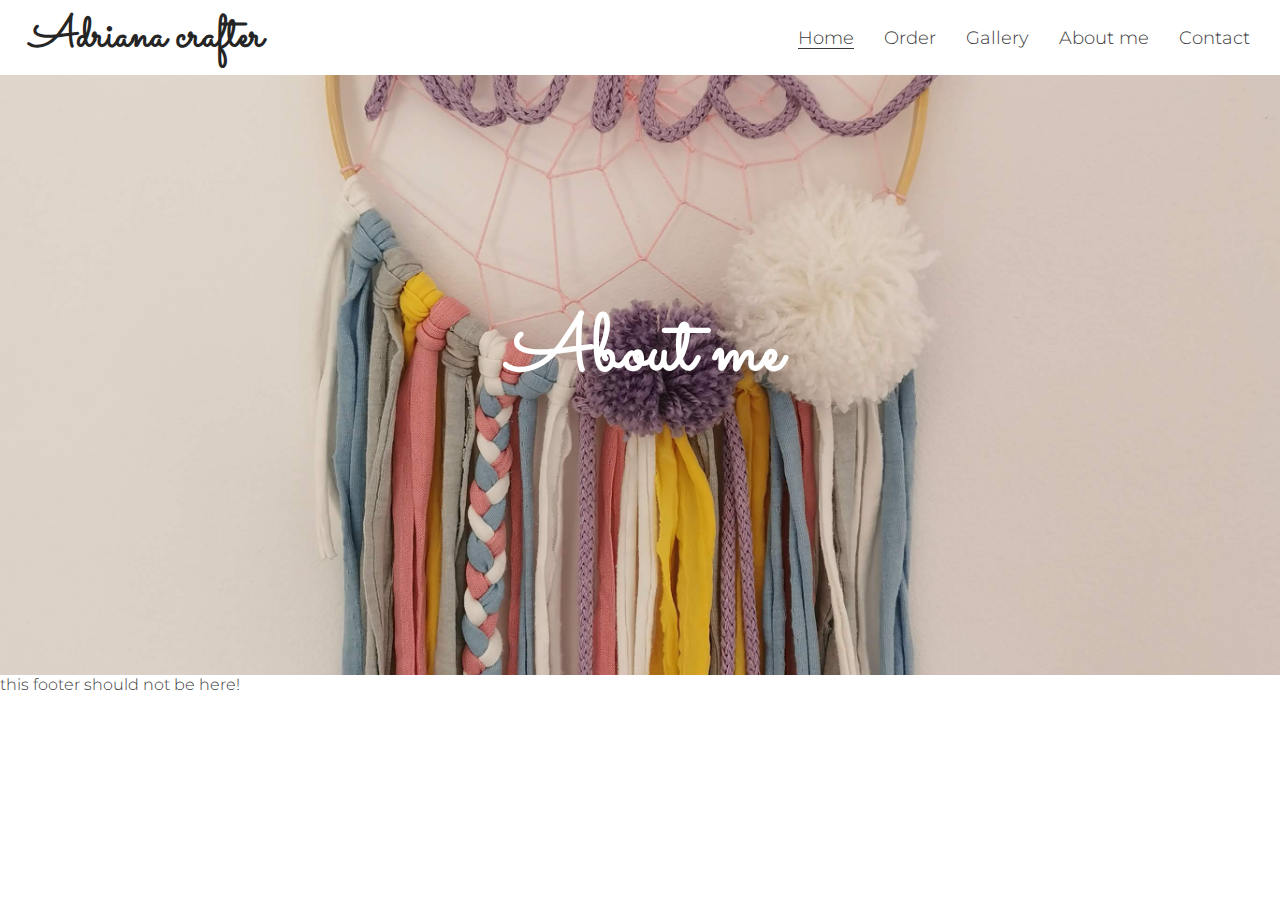
==== aboutme.html @ 87372491 "Add footer icons and links, some issues with the link icons which don't appear" ====
<!DOCTYPE html>
<html lang="en">
<head>
    <meta charset="UTF-8">
    <meta http-equiv="X-UA-Compatible" content="IE=edge">
    <meta name="viewport" content="width=device-width, initial-scale=1.0">
    <meta name="description" content="Buy home made dreamcatchers for your loved ones">
    <meta name="keywords" content="dreamcathers, home made, crafting, crafter, craft, gift">

    <link rel="stylesheet" href="assets/css/style.css">
    <title>Adriana Crafter</title>
</head>
<body>
    <header>
        <a href="index.html">
            <h1 id="logo">Adriana crafter</h1>
        </a>
        <nav>
            <ul id="menu">
                <li>
                    <a href="contact.html">Contact</a>
                </li>
                <li>
                    <a href="aboutme.html">About me</a>
                </li>
                <li>
                    <a href="gallery.html">Gallery</a>
                </li>
                <li>
                    <a href="order.html">Order</a>
                </li>
                <li>
                    <a href="index.html" class="active">Home</a> 
                </li>
            </ul>
        </nav>
    </header>
    <!--hero section-->
    <section id="hero-overflow">
        <div id="hero-image"></div>
        <div id="cover-text">
            <h2>About me</h2>
        </div>
    </section>





    
        <!--footer section-->
    <footer id="footer-section">
            <ul>
                <li>
                    <a href="https://www.instagram.com/adrianacrafter/" target="_blank" rel="noopener" aria-label="Visit our Instagram"><i class="fab fa-instagram-square"></i></a>
                    <p>this footer should not be here!</p>
                </li>
            </ul>
    </footer>
</body>
</html>
---- assets/css/style.css ----
@import url('https://fonts.googleapis.com/css2?family=Montserrat:wght@300&family=Sacramento&display=swap');

* {
    margin: 0;
    padding: 0;
    border: none;
}

body {
    font-family: Montserrat, sans-serif;
    font-weight: 300;
    color: #3a3a3a;
}

/* headings and logo */

h1, h2 {
    font-family: Sacramento, sans-serif;
    color: #252525;
}

h3 {
    font-family: Montserrat, sans-serif;
    color: #3a3a3a;
}

#logo {
    float: left;
    font-size: 280%;
    margin-left: 30px;
}

/* navigation links */

#menu {
    font-size: 110%;
}

#menu, #logo {
    line-height: 75px;
}

#menu li {
    float: right;
    list-style-type: none;
    margin-right: 30px;
}

#menu a {
    text-decoration: none;
    color: inherit;
}

#menu a:hover {
    border-bottom: 1px solid #3a3a3a;
}

.active {
    border-bottom: 1px solid #3a3a3a;
}

/* hero image and cover text*/

#cover-text, #cover-text h2 {
    color: #fff;
    margin-inline-start: 0px;
    margin-inline-end: 0px;
}

#cover-text {
    font-size: 330%;
    font-family: Sacramento, sans-serif;
    width: 70%px;
    height: 200px;
    padding-top: 40px;
    padding-left: 10px;
    top: 50%;
    left: 50%;
    position: absolute;
    text-align: center;
    transform: translate(-50%, -50%)
}

#hero-overflow {
    height: 600px;
    width: 100%;
    overflow: hidden;
    position: relative;
}

#hero-image {
    height: 600px;
    width: 100%;
    background-image: url(../images/dreamcatcher11.jpg);
    background-position: center;
    background-repeat: no-repeat;
    background-size: cover;
}

/* what is a dreamcatcher section */

#dreamc-what {
    height: 900px;
}

#left-about {
    padding-top: 30px;
    width: 33%;
    float: left;
}

#right-about {
    padding-top: 30px;
    width: 33%;
    float: right;
}

#center-about {
    width: 33%;
    margin: 0 auto;
}

.left-about-heading {
    width: 60%;
    float: right;
    line-height: 20px;
    clear: both;
    margin-top: 100px;
    margin-bottom: 20px;
    text-align: right;
}

.left-about-heading h2 {
    font-size: 200%;
    margin-bottom: 20px;
    text-align: right;
}

.right-about-heading {
    width: 60%;
    float: left;
    line-height: 20px;
    clear: both;
    margin-bottom: 60px;
    margin-top: 100px;
}

.right-about-heading h2 {
    font-size: 200%;
    margin-bottom: 20px;
    text-align: left;
}

#origins {
    text-align: center;
    font-size: 300%;
    margin-top: 100px;
}

#central-dreamc img {
    height: 60%;
    width: 60%;
    border: #F2DEA2;
    border-style: solid;
    border-width: 15px;

    display: block;
    margin-left: auto;
    margin-right: auto;
    margin-top: 80px;
}

/* create your order section */

#order-section {
    height: 900px;
    width: 100%;
    background-color: #F2DEA2;
    position: absolute;
}

#order-section h2 {
    text-align: center;
    font-size: 300%;
    margin-top: 100px;
    position: relative;
}

#order-section h3 {
    margin-bottom: 10px;
    margin-top: 30px;
}

.order-form {
    position: relative;
    margin-top: 30px;
    max-width: 600px;
    margin-left: auto;
    margin-right: auto;
}

.text-input {
    color: #fff;
    width: 100%;
    height: 25px;
    margin: 5px 0 20px 0;
    border: 1px solid #3a3a3a;
    display: block;
}

.radio-input {
    border: 1px solid #3a3a3a;
    margin: 0 30px 20px 0;
}

.order-section select {
    margin-right: 20px;
}

.button {
    background-color: #3a3a3a;
    color: #fff;
    border: #fff solid 1px;
    padding: 20px 10px;
    text-align: center;
    position: relative;
    margin-left: 40%;
    border-radius: 5%;
    margin-top: 60px;
}

.button:hover {
    background-color: #fff;
    color: #3a3a3a;
    border: #3a3a3a solid 1px;
}

/* footer section */
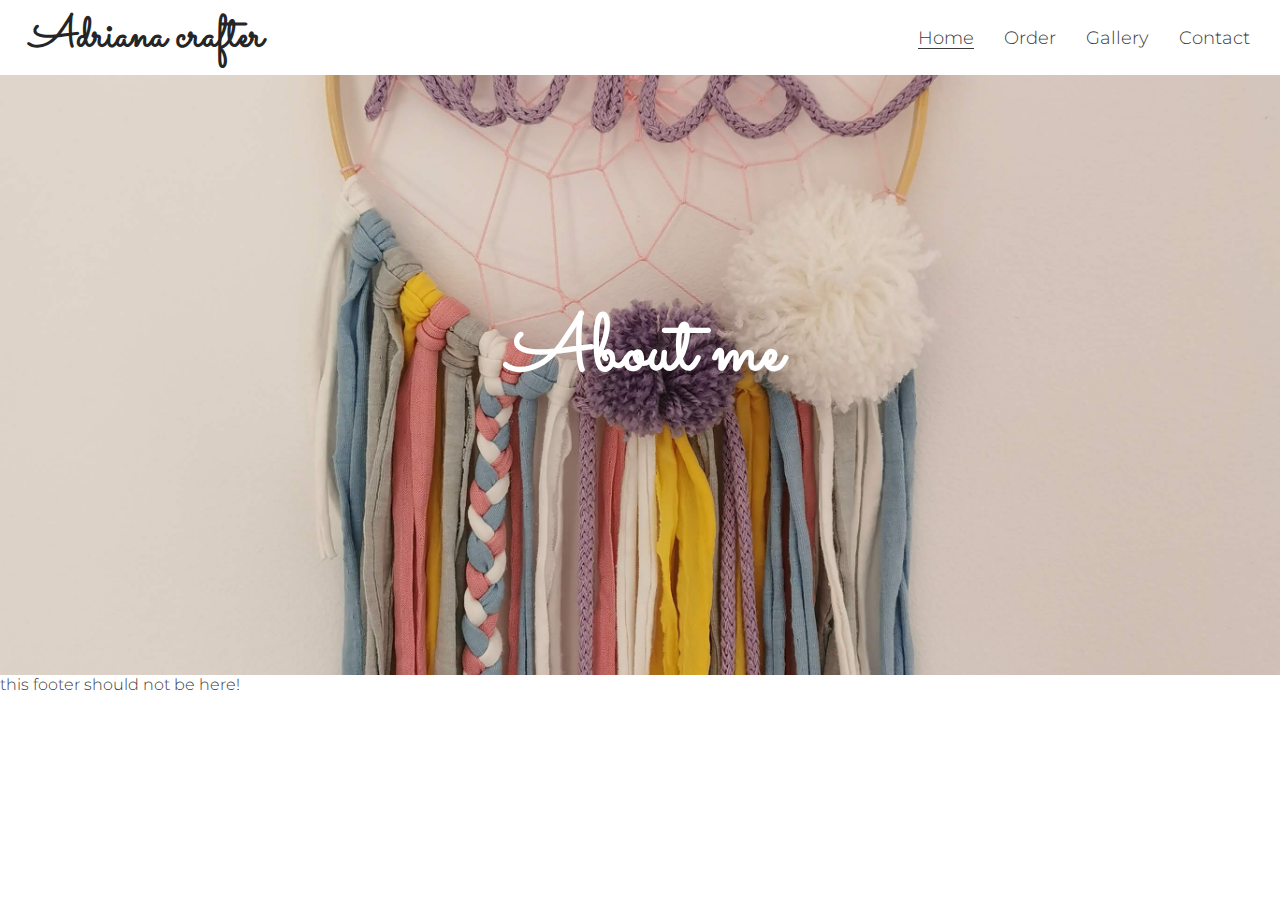
==== commit c4389cee: "Delete about me section on the navigation bar because not enough information about the artist is ava" ====
--- a/aboutme.html
+++ b/aboutme.html
@@ -19,9 +19,6 @@
             <ul id="menu">
                 <li>
                     <a href="contact.html">Contact</a>
-                </li>
-                <li>
-                    <a href="aboutme.html">About me</a>
                 </li>
                 <li>
                     <a href="gallery.html">Gallery</a>
